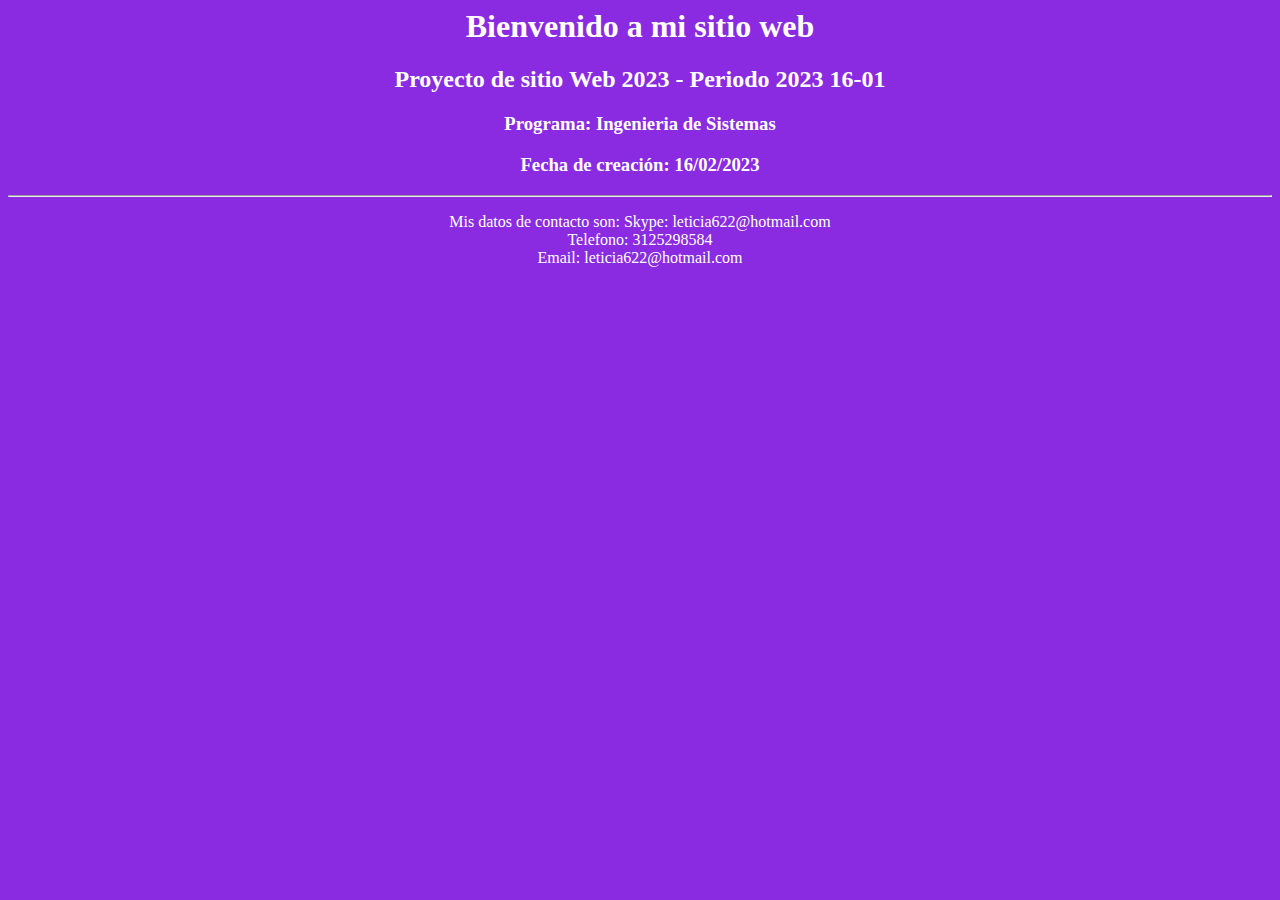
==== index.html @ 31b68272 "Create index.html" ====
<html lang="es">


<head>
<meta charset="UTF-8">
<title>Document</title>
</head>
<style>
* {
text-align: center;
background-color: blueviolet;
color:white;
}
</style>


<body>
<h1>Bienvenido a mi sitio web</h1>
<h2>Proyecto de sitio Web 2023 - Periodo 2023 16-01</h2>
<h3>Programa: Ingenieria de Sistemas</h3>
<h3>Fecha de creación: 16/02/2023</h3>
<hr>
<p>Mis datos de contacto son: 
Skype: leticia622@hotmail.com <br>
Telefono: 3125298584<br>
Email: leticia622@hotmail.com<br>
</p>
</body>


</html>
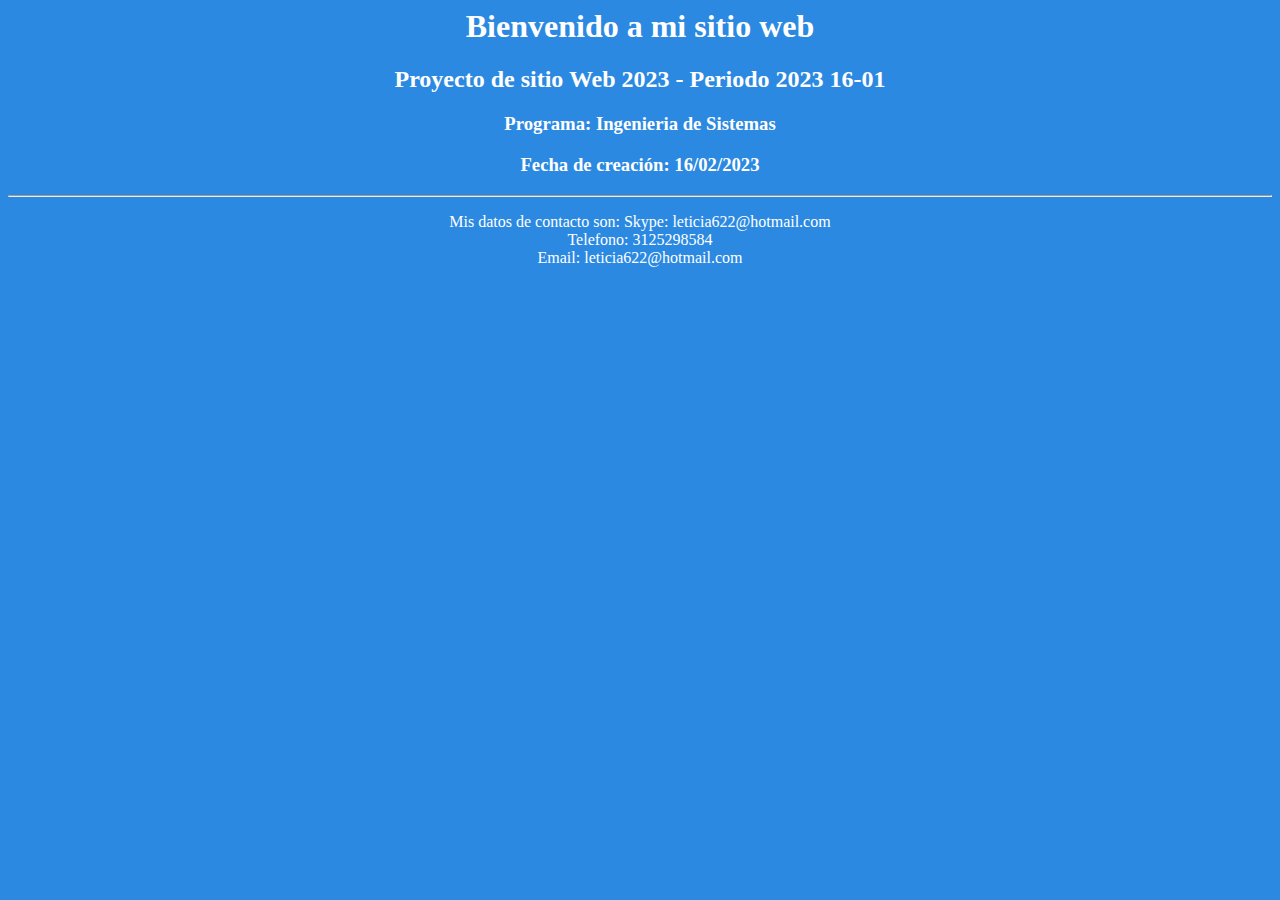
==== commit 82965bc4: "Update index.html" ====
--- a/index.html
+++ b/index.html
@@ -8,7 +8,7 @@
 <style>
 * {
 text-align: center;
-background-color: blueviolet;
+background-color: rgb(43, 137, 226);
 color:white;
 }
 </style>
